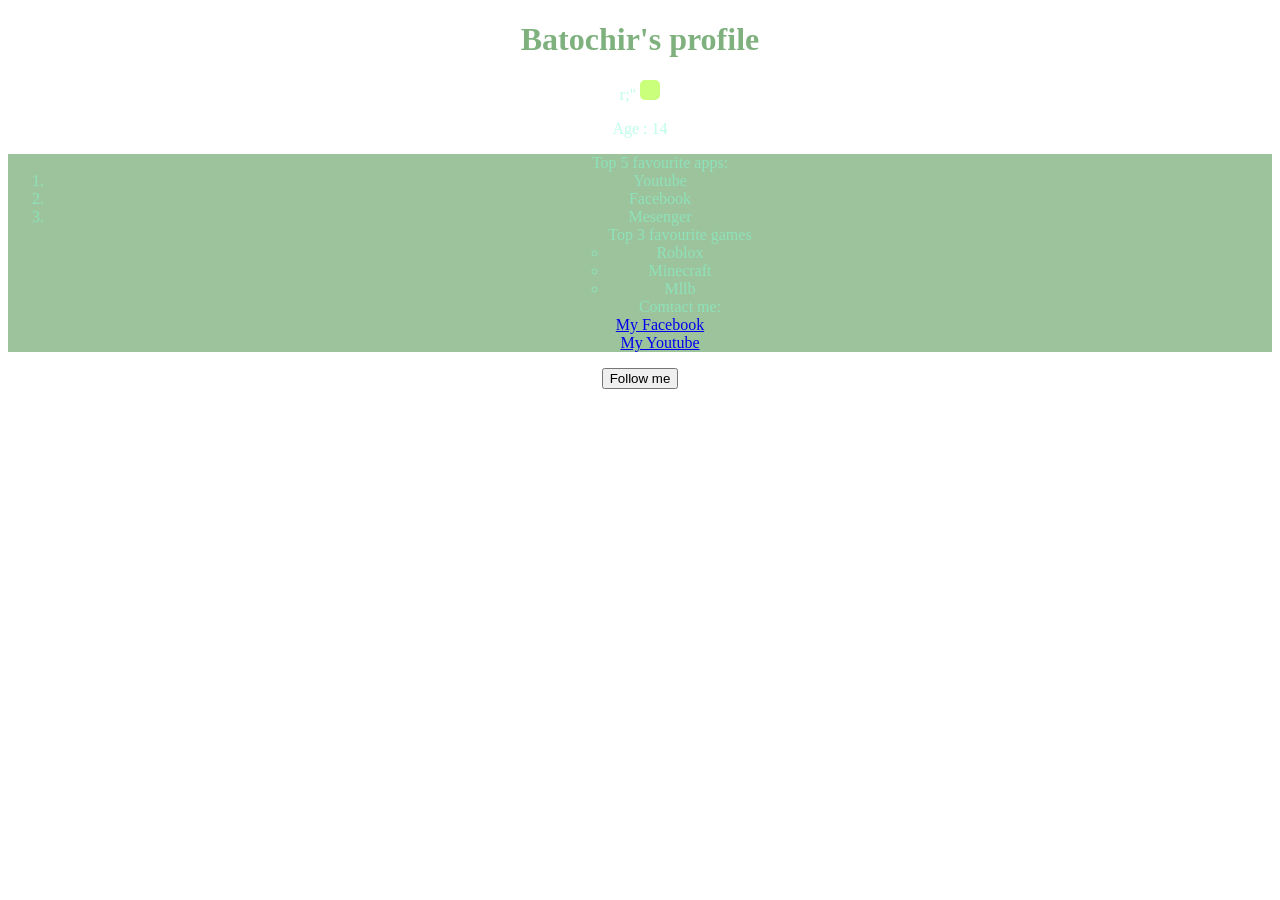
==== index.html @ 80ac536d "profile" ====
<!DOCTYPE html>
<html tang="en">
  <head>
 <meta charset="utf-8" />
 <meta name="viewport" content="width=charset">
 <title>Document</title>
</head>
<body style="color: rgba(127, 255, 212, 0.524);text-align: center;">
    <h1 style="color: rgba(0, 100, 0, 0.504); text-align: center;" >Batochir's profile</h1>r;"

<img style="border: rgba(172, 255, 47, 0.635) 10px solid; border-radius: 5px;" src="https://encrypted-tbn0.gstatic.com/images?q=tbn:ANd9GcRFiFJrOzuh4UQbl7QiWZ4liowdFr76etdhow&s" alt="" />

<p>Age : 14 </p>

<ol style="background-color: rgba(0, 100, 0, 0.383);size:10px ;">
    Top 5 favourite apps:
    <li>Youtube</li>
    <li>Facebook</li>
    <li>Mesenger</li>
<ul style="display: inline-block;;">
    Top 3 favourite games
    <li>Roblox</li>
    <li>Minecraft</li>
    <li>Mllb</li>
</ul>
    <ol>Comtact me:</ol>
</ul>
<a href="https://www.facebook.com/share/1JVAv3sLRy/">My Facebook</a><br>
<a href="https://youtube.com/@baik-v5z?si=QSyD9BgZXnPHFClf">My Youtube </a>
</ol>
<button>Follow me</button>
</body>
</html>
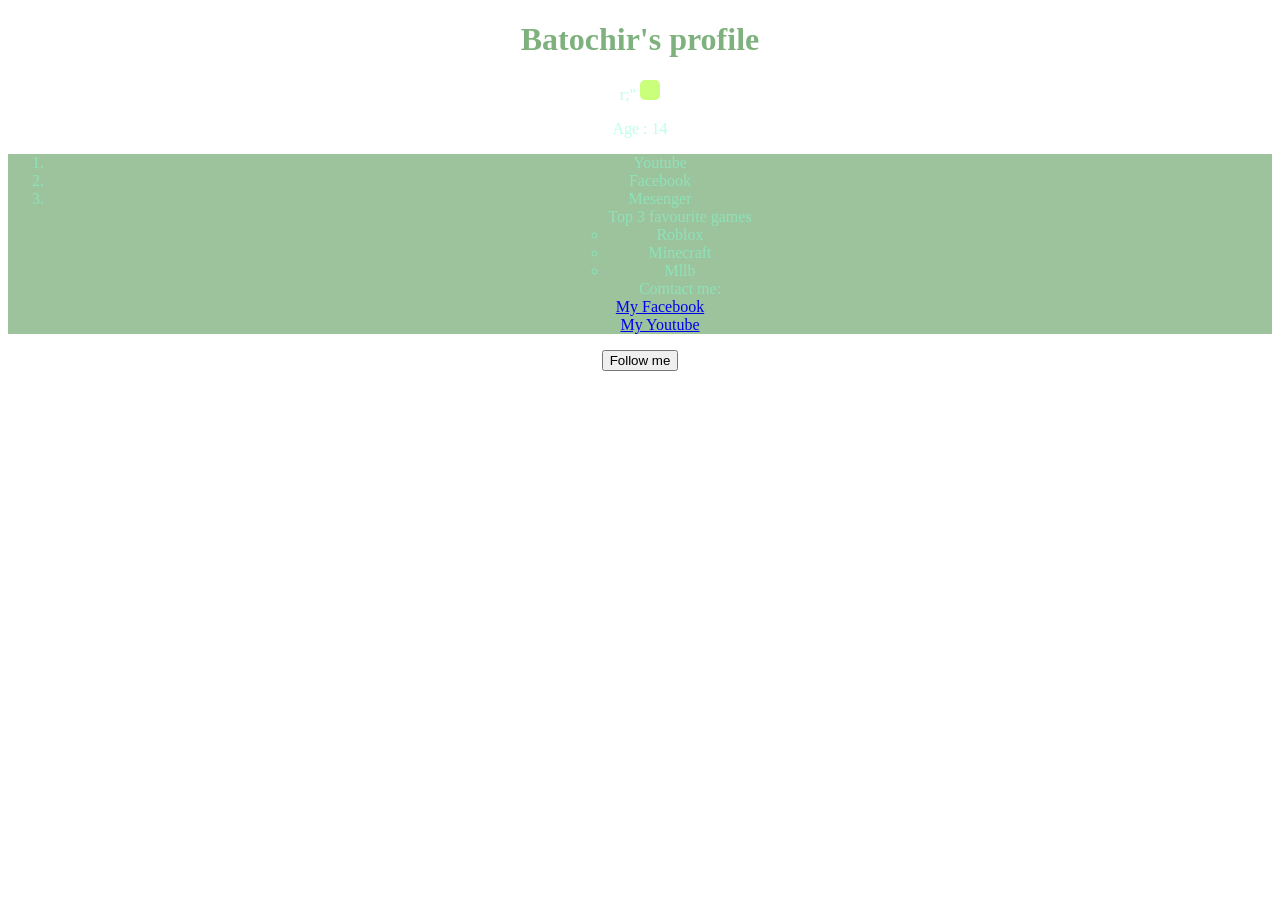
==== commit fde47bbe: "msg" ====
--- a/index.html
+++ b/index.html
@@ -13,7 +13,7 @@
 <p>Age : 14 </p>
 
 <ol style="background-color: rgba(0, 100, 0, 0.383);size:10px ;">
-    Top 5 favourite apps:
+
     <li>Youtube</li>
     <li>Facebook</li>
     <li>Mesenger</li>
